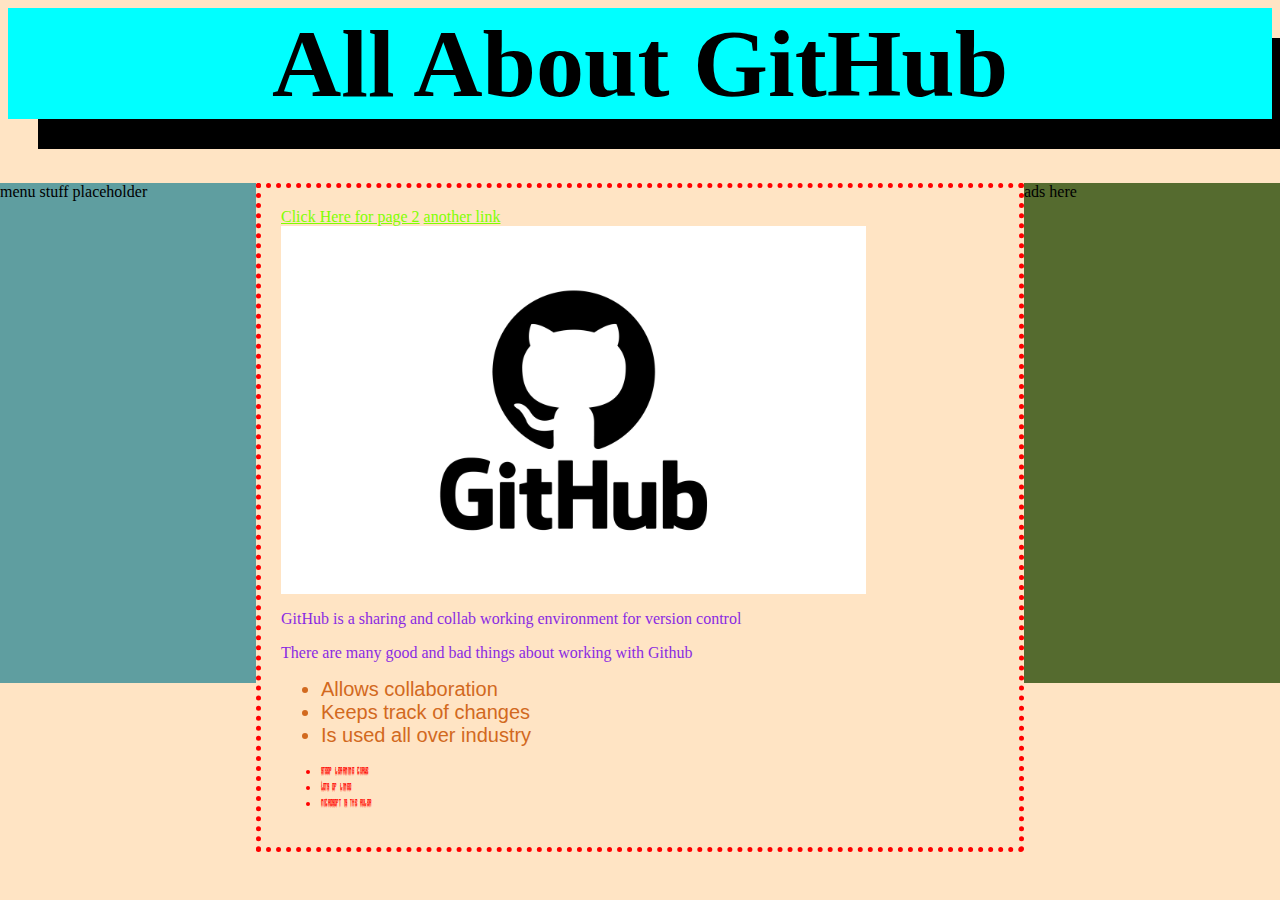
==== index.html @ e55b1525 "initial commit" ====
<html>

<head>
    <link rel="stylesheet" href="stylesheet.css">
</head>

<body>
    <div id="title">
        <h1>All About GitHub </h1>
    </div>
    <div id ="menubar">menu stuff placeholder</div>
    <div id ="content">
        <a href="page2.html">Click Here for page 2</a>
        <a href="#">another link</a>
        <img src="github-logo.webp" alt="Logo for Github looks like black cat"/>
        <p>GitHub is a sharing and collab working environment for version control </p>
        <p>There are many good and bad things about working with Github</p>
        <ul>
            <li class="good">Allows collaboration</li>
            <li class="good">Keeps track of changes</li>
            <li class="good">Is used all over industry</li>
        </ul>
        <ul>
            <li class="bad">Steep learning curve</li>
            <li class="bad">Lots of lingo</li>
            <li class="bad">Microsoft is the ruler</li>
        </ul>
    </div>
    
    <div id = "ads">ads here</div>
</body>

</html>
---- stylesheet.css ----
@font-face {
    font-family: nasty;
    src: url(HorrorType.ttf);
  }

body {
    background-color: bisque;
}

p {
    color: blueviolet;
}

#title {
    background-color: aqua;
    font-size:300%;
    text-align: center;
    width:100%;
    box-shadow: 30px 30px;
}

#menubar {
    background-color: cadetblue;
    width:20%;
    height:500px;
    position:absolute;
    left:0px;
}

#ads {
    background-color: darkolivegreen;
    width:20%;
    height:500px;
    position:absolute;
    left:80%;
}

#content {
    box-sizing: border-box;
    width: 60%;
    border:red dotted 5px;
    padding: 20px;
    position:absolute;
    left: 20%;
}

.good{
    color:chocolate;
    font-size: 125%;
    font-family: 'Franklin Gothic Medium', 'Arial Narrow', Arial, sans-serif;
}

.bad{
    color: red;
    font-size: 80%;
    font-family: nasty;
}

a:link {
    color:chartreuse;
}

a:visited {
    color:rgb(249, 37, 246);
}

a:hover{
    color: brown;
    text-decoration: none;
    background-color: aquamarine;
}

a:active{
    background-color: red;
}
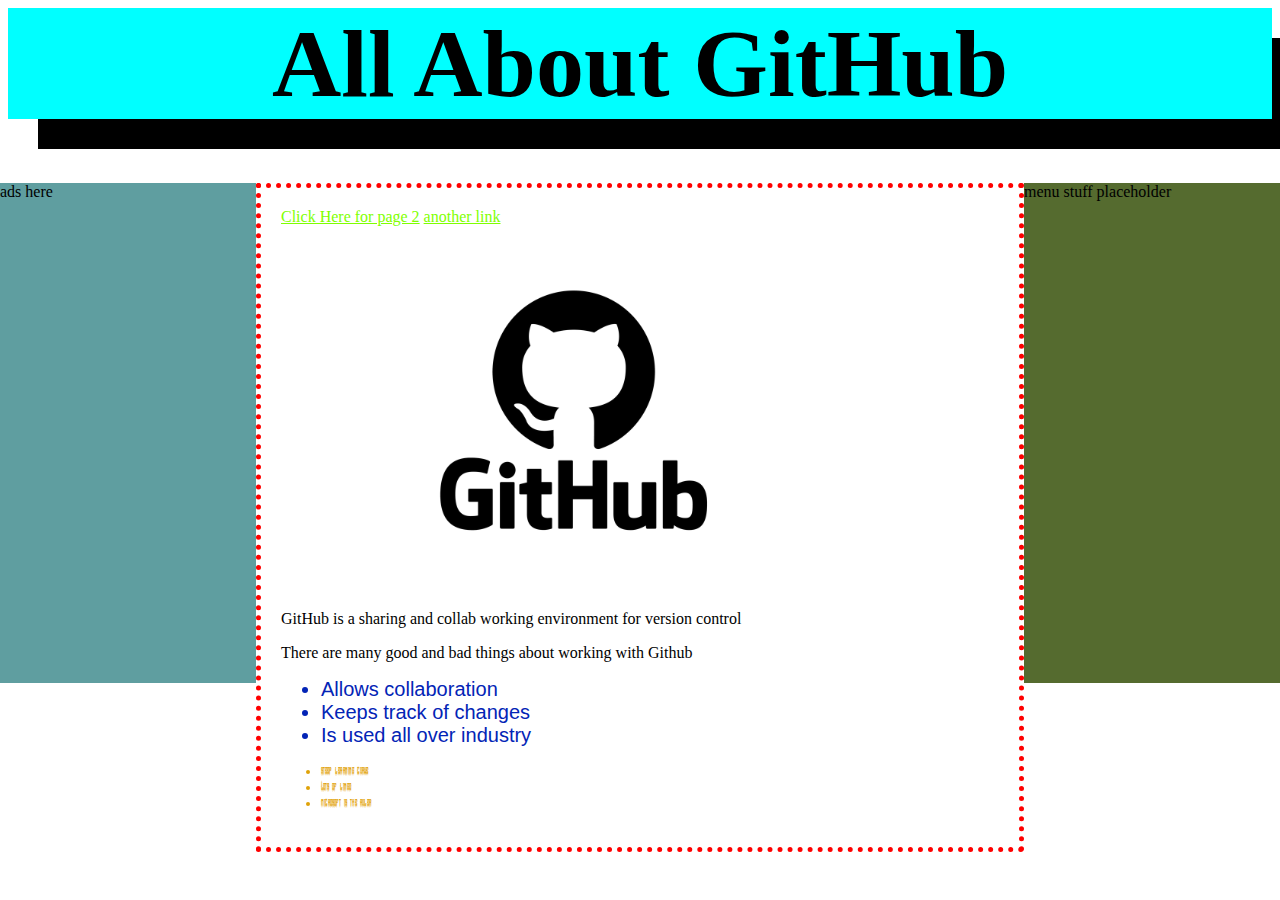
==== commit d9d82ca3: "changed stylesheet" ====
--- a/index.html
+++ b/index.html
@@ -1,7 +1,7 @@
 <html>
 
 <head>
-    <link rel="stylesheet" href="stylesheet.css">
+    <link rel="stylesheet" href="st.css">
 </head>
 
 <body>
--- a/st.css
+++ b/st.css
@@ -0,0 +1,71 @@
+@font-face {
+    font-family: nasty;
+    src: url(HorrorType.ttf);
+  }
+
+
+
+
+#title {
+    background-color: aqua;
+    font-size:300%;
+    text-align: center;
+    width:100%;
+    box-shadow: 30px 30px;
+}
+
+#menubar {
+    background-color: darkolivegreen;
+    width:20%;
+    height:500px;
+    position:absolute;
+    left:80%;
+}
+
+#ads {
+    background-color: cadetblue;
+    width:20%;
+    height:500px;
+    position:absolute;
+    left:0px;
+   
+}
+
+#content {
+    box-sizing: border-box;
+    width: 60%;
+    border:red dotted 5px;
+    padding: 20px;
+    position:absolute;
+    left: 20%;
+}
+
+.good{
+    color:rgb(3, 36, 182);
+    font-size: 125%;
+    font-family: 'Franklin Gothic Medium', 'Arial Narrow', Arial, sans-serif;
+}
+
+.bad{
+    color: rgb(223, 162, 9);
+    font-size: 80%;
+    font-family: nasty;
+}
+
+a:link {
+    color:chartreuse;
+}
+
+a:visited {
+    color:rgb(249, 37, 246);
+}
+
+a:hover{
+    color: brown;
+    text-decoration: none;
+    background-color: aquamarine;
+}
+
+a:active{
+    background-color: red;
+}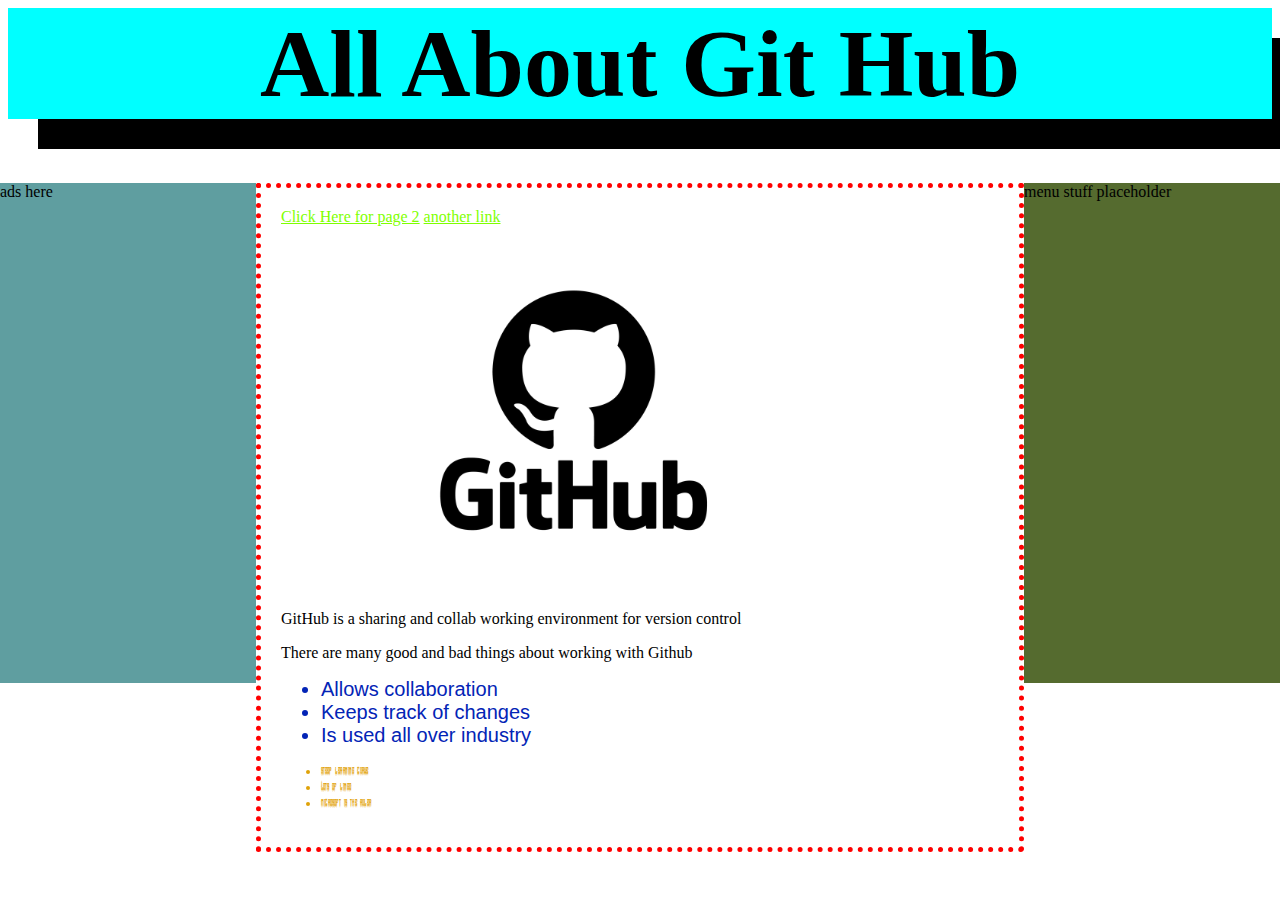
==== commit 3c6fd880: "Update index.html" ====
--- a/index.html
+++ b/index.html
@@ -6,7 +6,7 @@
 
 <body>
     <div id="title">
-        <h1>All About GitHub </h1>
+        <h1>All About Git Hub </h1>
     </div>
     <div id ="menubar">menu stuff placeholder</div>
     <div id ="content">
